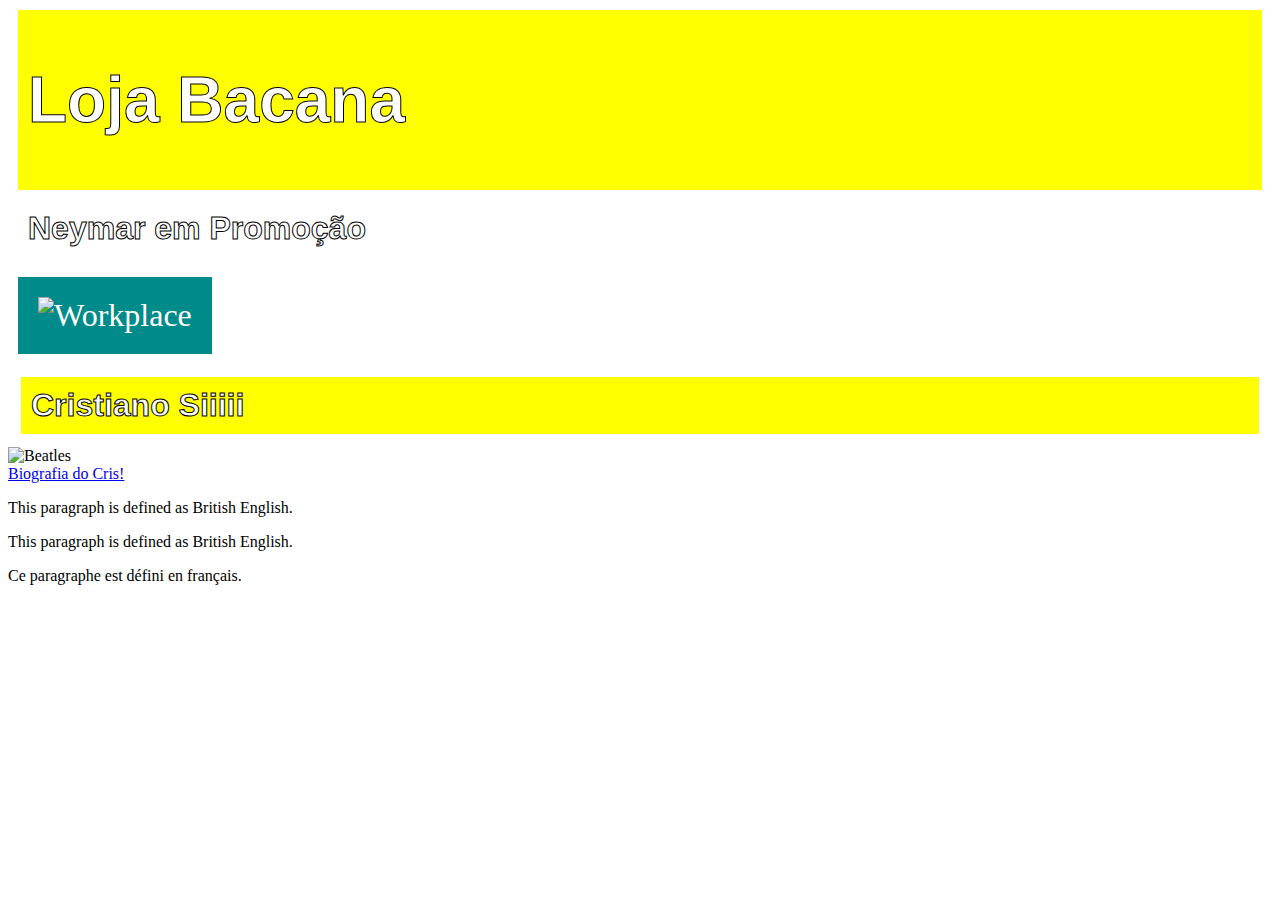
==== index.html @ bb92e883 "Update index.html" ====
<!DOCTYPE html>
<html ang="pt-br">
<head>
	<link rel="stylesheet" href="style.css">

  <meta charset="utf-8">
	<meta name="viewport" content="width=device-width, initial-scale=1">
	<title>Site Bacana</title>
</head>
<body >
<div class="LojaL1">
<h1>Loja Bacana</h1>
</div>

<h2 id="Neymar">Neymar em Promoção</h2>
<img src="FbQ6i5fWAAApsIK.jpg" alt="Workplace" usemap="#workmap" width="400" height="379" class="Ftneymar">

<map name="workmap">
  <area shape="rect" coords="34,44,270,350" alt="Computer" href="https://www.google.com/search?client=opera&q=biografia+do+neymar&sourceid=opera&ie=UTF-8&oe=UTF-8">
</map>

<h1 id="criss" style="border:3px solid white; ">Cristiano Siiiii</h1>
<picture>
  <source srcset="https://static-wp-tor15-prd.torcedores.com/wp-content/uploads/2022/08/cristiano-ronaldo-5-590x393.jpg">
  <source srcset="https://static-wp-tor15-prd.torcedores.com/wp-content/uploads/2022/08/cristiano-ronaldo-5-590x393.jpg">
  <img src="https://static-wp-tor15-prd.torcedores.com/wp-content/uploads/2022/08/cristiano-ronaldo-5-590x393.jpg" alt="Beatles" style="width:auto;">
</picture>
<br>
<a href="https://www.google.com/search?client=opera&q=biografia+cristiano+ronaldo&sourceid=opera&ie=UTF-8&oe=UTF-8" target="_blank">Biografia do Cris!</a>
</div>
	<br>
	<p lang="pt-br">This paragraph is defined as British English.</p>
	<p lang="en-GB">This paragraph is defined as British English.</p>

<p lang="fr">Ce paragraphe est défini en français.</p>

</body>
</html>
---- style.css ----
body {
  background-image: url('https://img.freepik.com/vetores-gratis/vetor-de-fundo-preto-de-texturas-de-onda_53876-60285.jpg?w=2000');
}
.LojaL1	{
background-color: yellow;
color: white;
border: 2px white;
margin: 10px;
padding: 10px;
font-size: 200%;

font-family: Helvetica;
    color: #FFF;
    -webkit-text-stroke-width: 1px;
    -webkit-text-stroke-color: #000;
}
 #Neymar {
background-color: white;
color: white;
border: 2px white;
margin: 10px;
padding: 10px;
font-size: 200%;
  


font-family: Helvetica;
    color: #FFF;
    -webkit-text-stroke-width: 1px;
    -webkit-text-stroke-color: #000;

}
 .Ftneymar {
  background-color: darkcyan;
  color: white;
border: 2px white;
margin: 10px;
padding: 20px;
font-size: 200%;
 }
 #criss {
  background-color: yellow;
  color: white;
border: 2px white;
margin: 10px;
padding: 10px;
font-size: 200%;

}
h1 {
   
   font-family: Helvetica;
    color: #FFF;
    -webkit-text-stroke-width: 1px;
    -webkit-text-stroke-color: #000;
}
 

}
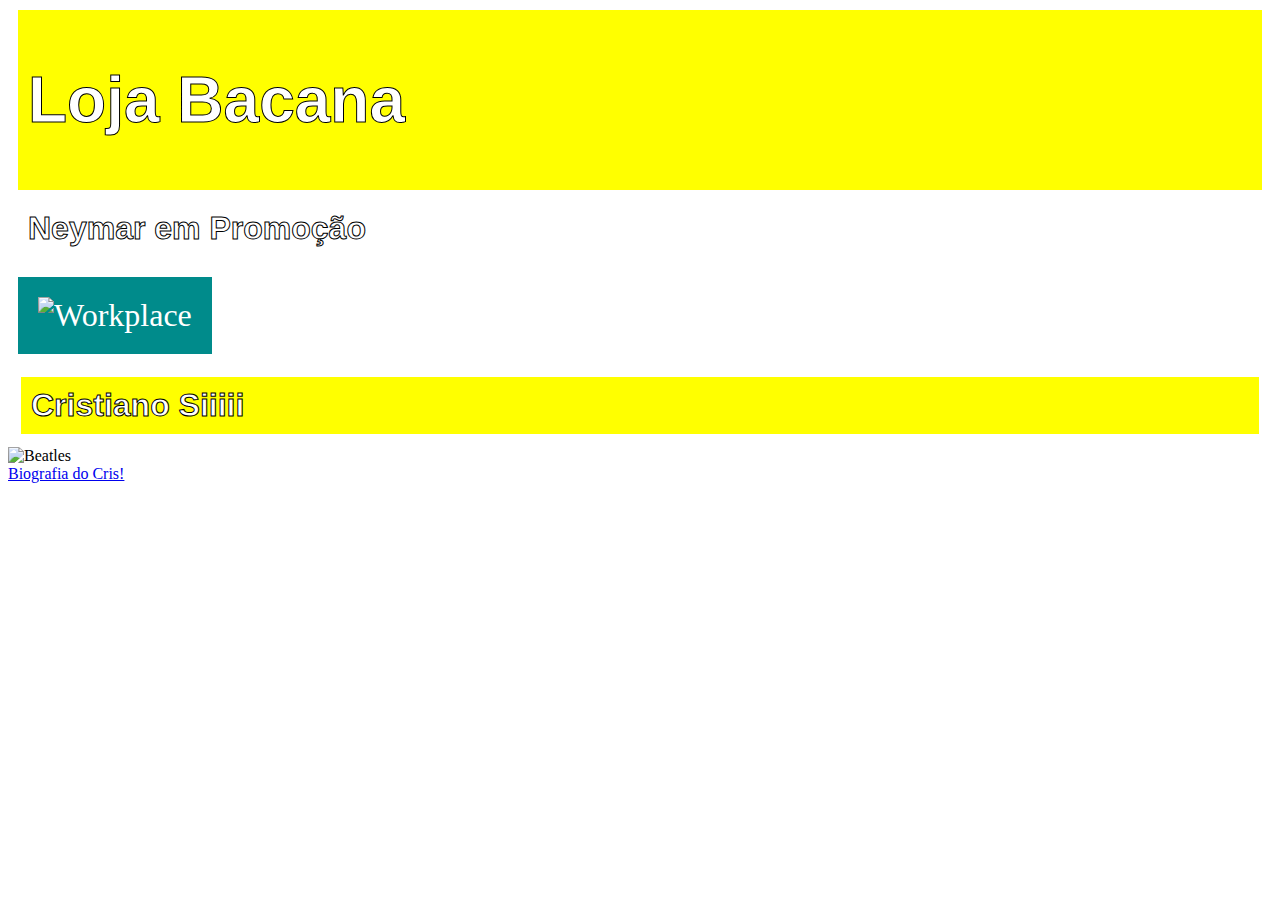
==== commit 830898a9: "Update index.html" ====
--- a/index.html
+++ b/index.html
@@ -21,18 +21,14 @@
 
 <h1 id="criss" style="border:3px solid white; ">Cristiano Siiiii</h1>
 <picture>
-  <source srcset="https://static-wp-tor15-prd.torcedores.com/wp-content/uploads/2022/08/cristiano-ronaldo-5-590x393.jpg">
-  <source srcset="https://static-wp-tor15-prd.torcedores.com/wp-content/uploads/2022/08/cristiano-ronaldo-5-590x393.jpg">
-  <img src="https://static-wp-tor15-prd.torcedores.com/wp-content/uploads/2022/08/cristiano-ronaldo-5-590x393.jpg" alt="Beatles" style="width:auto;">
+  <source srcset="https://static-wp-tor15-prd.torcedores.com/wp-content/uploads/2022/08/cristiano-ronaldo-5-590x393.jpg" media="(min-width: 500px)">
+  <source srcset="https://encrypted-tbn0.gstatic.com/images?q=tbn:ANd9GcQc0OlOBo1-Ppl00qKMmSpibv2dUByQZAAmjA&usqp=CAU" width="250px">
+  <img src="" alt="Beatles" style="width:auto;">
 </picture>
 <br>
 <a href="https://www.google.com/search?client=opera&q=biografia+cristiano+ronaldo&sourceid=opera&ie=UTF-8&oe=UTF-8" target="_blank">Biografia do Cris!</a>
 </div>
-	<br>
-	<p lang="pt-br">This paragraph is defined as British English.</p>
-	<p lang="en-GB">This paragraph is defined as British English.</p>
-
-<p lang="fr">Ce paragraphe est défini en français.</p>
+	
 
 </body>
 </html>
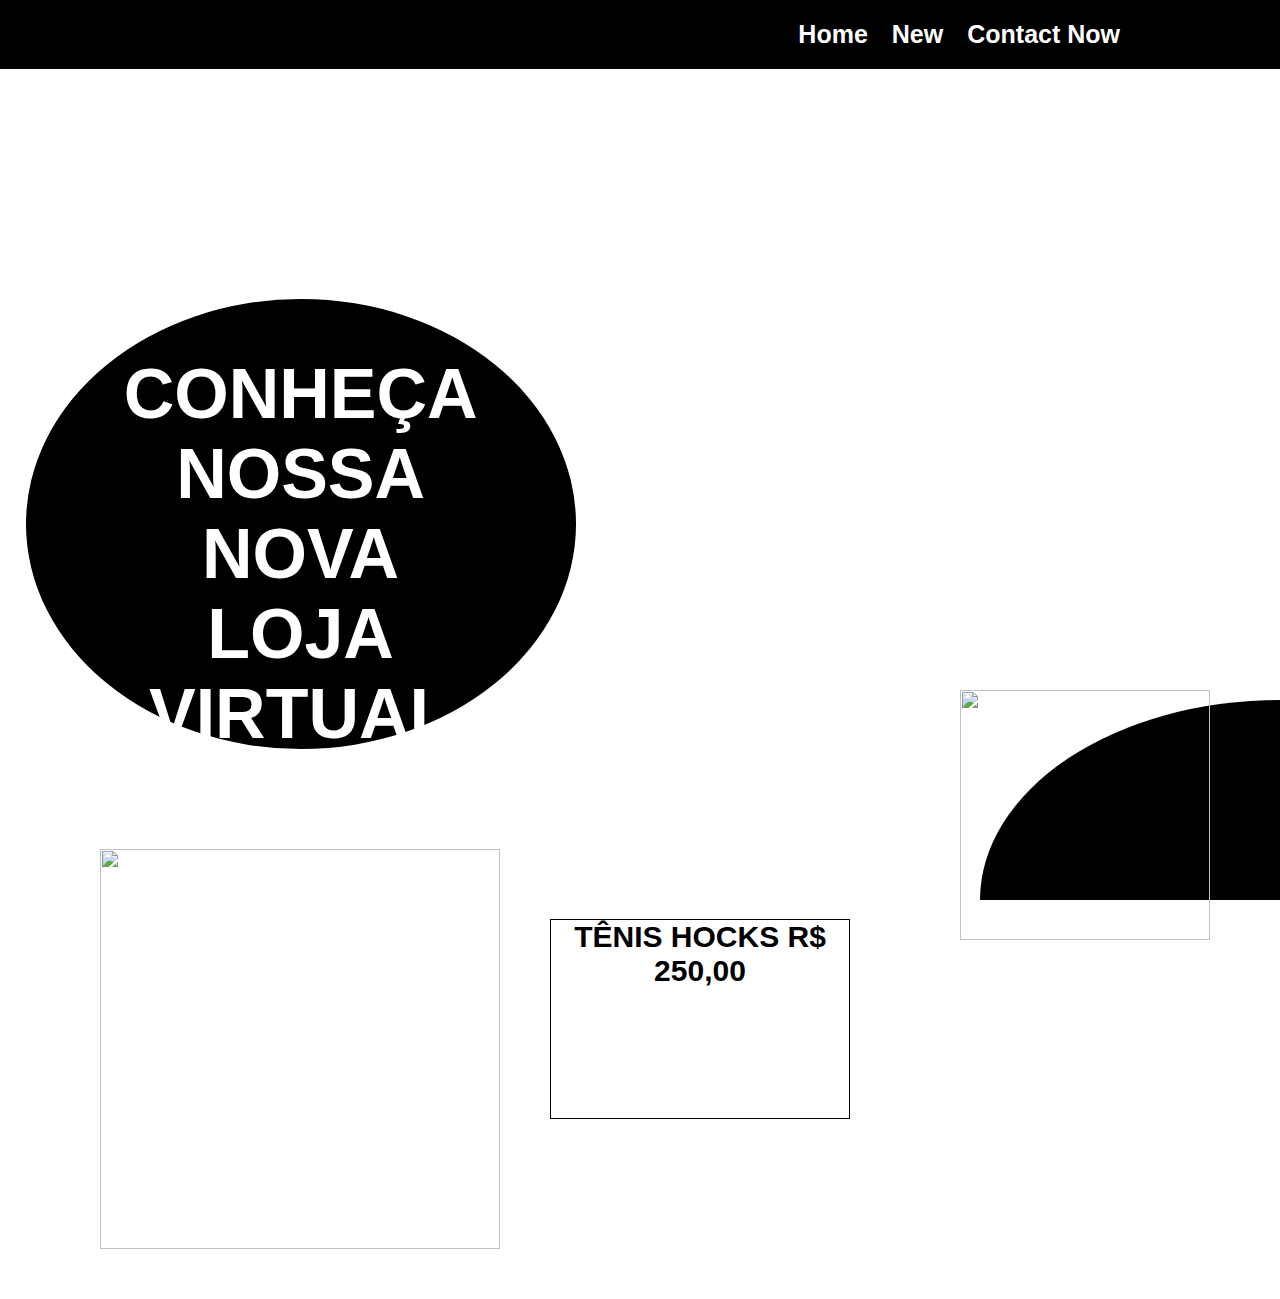
==== commit 139fb6fc: "Add files via upload" ====
--- a/index.html
+++ b/index.html
@@ -1,34 +1,74 @@
-<!DOCTYPE html>
-<html ang="pt-br">
+<html>
 <head>
-	<link rel="stylesheet" href="style.css">
+    <title>Lojinha Bacana</title>
+    <link href="style.css" rel="stylesheet" />
+    <meta nome="viewport" content="widht=device-widht, initial-scale=1.0, maxium-scale=1.0">
+</head>    
+<body class="color-change-2x">
 
-  <meta charset="utf-8">
-	<meta name="viewport" content="width=device-width, initial-scale=1">
-	<title>Site Bacana</title>
-</head>
-<body >
-<div class="LojaL1">
-<h1>Loja Bacana</h1>
+    <header>
+
+    <div class="center">
+<div class="menu">
+<div class="focus-in-expand-fwd">
+    <a href="#">Home</a>
+    <a href="#">New</a>
+    <a href="#">Contact Now</a>
+</div>
+</div><!--menu-->
+
+    </div><!--center-->
+
+</header>
+
+<section class="sobre">
+<div class="extras" class="color-change-2x"></div><!--extras-->
+
+<div class="tenise">
+    <img class="rotate-center" src="img/ous branco.png" width="250px" height="250"/>
+<br>
+    </div><!--tenise-->
+<div class="center">
+  
+   
+    <div class="circ">
+     
+<h1 class="tracking-in-contract-bck">CONHEÇA NOSSA NOVA LOJA VIRTUAL</h1>
+
+</div>
 </div>
 
-<h2 id="Neymar">Neymar em Promoção</h2>
-<img src="FbQ6i5fWAAApsIK.jpg" alt="Workplace" usemap="#workmap" width="400" height="379" class="Ftneymar">
 
-<map name="workmap">
-  <area shape="rect" coords="34,44,270,350" alt="Computer" href="https://www.google.com/search?client=opera&q=biografia+do+neymar&sourceid=opera&ie=UTF-8&oe=UTF-8">
-</map>
+<div class="hocks1">
+    <img class="hocks1" src="https://encrypted-tbn3.gstatic.com/
+    shopping?q=tbn:ANd9GcTQFE7q_1IFyquUKAeTCXwq0wO
+    -2wV1Z7NYnig9VnU-5RgTW4RH9lV4PkCXFTOIcNZRlT4pY
+    p9zHlXP7GrxPtXmf5dzM5accXB8PDXMKDnR4JlpxZOnedd
+    -&usqp=CAE" width="400px" height="400"/>
+    <div class="right">
+        <div class="autoria">
+    <h1>
+    TÊNIS HOCKS 
+    R$ 250,00
 
-<h1 id="criss" style="border:3px solid white; ">Cristiano Siiiii</h1>
-<picture>
-  <source srcset="https://static-wp-tor15-prd.torcedores.com/wp-content/uploads/2022/08/cristiano-ronaldo-5-590x393.jpg" media="(min-width: 500px)">
-  <source srcset="https://encrypted-tbn0.gstatic.com/images?q=tbn:ANd9GcQc0OlOBo1-Ppl00qKMmSpibv2dUByQZAAmjA&usqp=CAU" width="250px">
-  <img src="" alt="Beatles" style="width:auto;">
-</picture>
+    
+    </h1>
+</div><!--hocks1-->
+
+
+
+
+</h1>
+</section>
 <br>
-<a href="https://www.google.com/search?client=opera&q=biografia+cristiano+ronaldo&sourceid=opera&ie=UTF-8&oe=UTF-8" target="_blank">Biografia do Cris!</a>
-</div>
-	
+<br>
+<br>
+<br>
+<aside>
 
-</body>
-</html>
+</div>  <!--autoria--> 
+</div><!--right-->
+
+</aside>
+    </body>
+</html>--- a/style.css
+++ b/style.css
@@ -1,59 +1,350 @@
 body {
-  background-image: url('https://img.freepik.com/vetores-gratis/vetor-de-fundo-preto-de-texturas-de-onda_53876-60285.jpg?w=2000');
-}
-.LojaL1	{
-background-color: yellow;
+
+
+}
+
+.color-change-2x {
+	-webkit-animation: color-change-2x 2s infinite alternate both;
+	        animation: color-change-2x 2s infinite alternate both;
+}
+
+@-webkit-keyframes color-change-2x {
+  0% {
+    background: #19dcea;
+  }
+  100% {
+    background: #b22cff;
+  }
+}
+@keyframes color-change-2x {
+  0% {
+    background: #19dcea;
+  }
+  100% {
+    background: #b22cff;
+  }
+}
+
+ 
+ @-webkit-keyframes tracking-in-contract-bck {
+  0% {
+    letter-spacing: 1em;
+    -webkit-transform: translateZ(400px);
+            transform: translateZ(400px);
+    opacity: 0;
+  }
+  40% {
+    opacity: 0.6;
+  }
+  100% {
+    -webkit-transform: translateZ(0);
+            transform: translateZ(0);
+    opacity: 1;
+  }
+}
+@keyframes tracking-in-contract-bck {
+  0% {
+    letter-spacing: 1em;
+    -webkit-transform: translateZ(400px);
+            transform: translateZ(400px);
+    opacity: 0;
+  }
+  40% {
+    opacity: 0.6;
+  }
+  100% {
+    -webkit-transform: translateZ(0);
+            transform: translateZ(0);
+    opacity: 1;
+  }
+}
+
+ */
+ @-webkit-keyframes scale-up-center {
+  0% {
+    -webkit-transform: scale(0.5);
+            transform: scale(0.5);
+  }
+  100% {
+    -webkit-transform: scale(1);
+            transform: scale(1);
+  }
+}
+@keyframes scale-up-center {
+  0% {
+    -webkit-transform: scale(0.5);
+            transform: scale(0.5);
+  }
+  100% {
+    -webkit-transform: scale(1);
+            transform: scale(1);
+  }
+}
+
+
+
+ @-webkit-keyframes focus-in-expand-fwd {
+  0% {
+    letter-spacing: -0.5em;
+    -webkit-transform: translateZ(-800px);
+            transform: translateZ(-800px);
+    -webkit-filter: blur(12px);
+            filter: blur(12px);
+    opacity: 0;
+  }
+  100% {
+    -webkit-transform: translateZ(0);
+            transform: translateZ(0);
+    -webkit-filter: blur(0);
+            filter: blur(0);
+    opacity: 1;
+  }
+}
+@keyframes focus-in-expand-fwd {
+  0% {
+    letter-spacing: -0.5em;
+    -webkit-transform: translateZ(-800px);
+            transform: translateZ(-800px);
+    -webkit-filter: blur(12px);
+            filter: blur(12px);
+    opacity: 0;
+  }
+  100% {
+    -webkit-transform: translateZ(0);
+            transform: translateZ(0);
+    -webkit-filter: blur(0);
+            filter: blur(0);
+    opacity: 1;
+  }
+}
+
+ 
+ 
+ @-webkit-keyframes rotate-center {
+    0% {
+      -webkit-transform: rotate(0);
+              transform: rotate(0);
+    }
+    100% {
+      -webkit-transform: rotate(360deg);
+              transform: rotate(360deg);
+    }
+  }
+  @keyframes rotate-center {
+    0% {
+      -webkit-transform: rotate(0);
+              transform: rotate(0);
+    }
+    100% {
+      -webkit-transform: rotate(360deg);
+              transform: rotate(360deg);
+    }
+  }
+  
+ @-webkit-keyframes shadow-drop-2-center {
+    0% {
+      -webkit-transform: translateZ(0);
+              transform: translateZ(0);
+      -webkit-box-shadow: 0 0 0 0 rgba(0, 0, 0, 0);
+              box-shadow: 0 0 0 0 rgba(0, 0, 0, 0);
+    }
+    100% {
+      -webkit-transform: translateZ(50px);
+              transform: translateZ(50px);
+      -webkit-box-shadow: 0 0 20px 0px rgba(0, 0, 0, 0.35);
+              box-shadow: 0 0 20px 0px rgba(0, 0, 0, 0.35);
+    }
+  }
+  @keyframes shadow-drop-2-center {
+    0% {
+      -webkit-transform: translateZ(0);
+              transform: translateZ(0);
+      -webkit-box-shadow: 0 0 0 0 rgba(0, 0, 0, 0);
+              box-shadow: 0 0 0 0 rgba(0, 0, 0, 0);
+    }
+    100% {
+      -webkit-transform: translateZ(50px);
+              transform: translateZ(50px);
+      -webkit-box-shadow: 0 0 20px 0px rgba(0, 0, 0, 0.35);
+              box-shadow: 0 0 20px 0px rgba(0, 0, 0, 0.35);
+    }
+  }
+  
+
+
+* {
+    margin: 0;
+    padding: 0;
+    box-sizing: border-box;
+}
+
+    html,body {
+    height: 1005;
+    
+ }
+
+
+.center {
+    display: flex;
+    flex-wrap: wrap;
+    max-width: 1280px;
+    margin: 0 auto;
+    padding: 0 2%;
+}
+
+header {
+    padding: 20px 0;
+    right: 200px;
+   
+    right: 0;
+    left: 0;
+    margin: 0 ;
+background-color: #000000;
+}
+
+
+.menu {
+width: 50%;
+text-align: right;
+margin-left: 500px;
+    
+   
+
+   
+    margin-top: 0;
+ 
+}
+
+.menu a{
+    color: rgb(255, 255, 255);
+    text-decoration: none;
+    font-weight: bold;
+    margin-right: 20px;
+    font-size: 25px;
+    font-family: Verdana, Geneva, Tahoma, sans-serif;
+border: 0px solid rgb(255, 255, 255);
+
+
+    
+
+    
+}
+
+section.sobre {
+    height: calc(100% - 200px);
+    position: relative;
+
+
+
+}
+
+aside.autoria {
+margin-left: 100px;
+
+
+
+
+
+}
+
+.extras {
+    border-radius: 100% 0% 0% 0%;
+    position: fixed;
+    bottom: 0;
+    right: 0;
+    width: 300px;
+    height: 200px;
+background-color: black;
+    -webkit-animation: shadow-drop-2-center 0.4s cubic-bezier(0.250, 0.460, 0.450, 0.940) both;
+    animation: shadow-drop-2-center 0.4s cubic-bezier(0.250, 0.460, 0.450, 0.940) both;
+
+
+}
+.tenise {
+    border-radius: 70% 0% 0% 0%;
+    position: fixed;
+    bottom: 0;
+    right: 10px;
+
+    width: 300px;
+    height: 200px;
+    margin: 10px;
+    
+}
+
+.circ h1 {
+    font-size: 70px;
+margin: 90px;
+margin-top: 55px;
+font-family: 'Gill Sans', 'Gill Sans MT', Calibri, 'Trebuchet MS', sans-serif;
 color: white;
-border: 2px white;
-margin: 10px;
-padding: 10px;
-font-size: 200%;
-
-font-family: Helvetica;
-    color: #FFF;
-    -webkit-text-stroke-width: 1px;
-    -webkit-text-stroke-color: #000;
-}
- #Neymar {
+text-align: center;
+
+
+}
+
+.circ {
+    border-radius: 100%;
+margin-top: 230px;
+width: 550px;
+height: 450px;
+background-color: #000000;
+-webkit-animation: scale-up-center 0.8s cubic-bezier(0.390, 0.575, 0.565, 1.000) both;
+	        animation: scale-up-center 0.8s cubic-bezier(0.390, 0.575, 0.565, 1.000) both;
+}
+
+.anuncios {
+    margin: 100px;
+    bottom: 0;
+    right: 0;
+-webkit-animation: shadow-drop-2-center 0.4s cubic-bezier(0.250, 0.460, 0.450, 0.940) both;
+ animation: shadow-drop-2-center 0.4s cubic-bezier(0.250, 0.460, 0.450, 0.940) both;
+
+}
+
+.hocks1 {
+  margin: 50px;
+ bottom: 0;
+ right: 0;
 background-color: white;
-color: white;
-border: 2px white;
-margin: 10px;
-padding: 10px;
-font-size: 200%;
-  
-
-
-font-family: Helvetica;
-    color: #FFF;
-    -webkit-text-stroke-width: 1px;
-    -webkit-text-stroke-color: #000;
-
-}
- .Ftneymar {
-  background-color: darkcyan;
-  color: white;
-border: 2px white;
-margin: 10px;
-padding: 20px;
-font-size: 200%;
- }
- #criss {
-  background-color: yellow;
-  color: white;
-border: 2px white;
-margin: 10px;
-padding: 10px;
-font-size: 200%;
-
-}
-h1 {
-   
-   font-family: Helvetica;
-    color: #FFF;
-    -webkit-text-stroke-width: 1px;
-    -webkit-text-stroke-color: #000;
-}
- 
-
-}
+ 
+}
+.rotate-center {
+	-webkit-animation: rotate-center 0.6s ease-in-out both;
+	        animation: rotate-center 0.6s ease-in-out both;
+}
+
+.focus-in-expand-fwd {
+	-webkit-animation: focus-in-expand-fwd 1s cubic-bezier(0.250, 0.460, 0.450, 0.940) both;
+	        animation: focus-in-expand-fwd 1s cubic-bezier(0.250, 0.460, 0.450, 0.940) both;
+}
+
+.tracking-in-contract-bck {
+	-webkit-animation: tracking-in-contract-bck 0.3s cubic-bezier(0.215, 0.610, 0.355, 1.000) both;
+	        animation: tracking-in-contract-bck 0.3s cubic-bezier(0.215, 0.610, 0.355, 1.000) both;
+}
+.autoria h1{
+text-align: center;
+color: #000000;
+font-size: 30px;
+font-family: 'Franklin Gothic Medium', 'Arial Narrow', Arial, sans-serif;
+
+}
+
+.right {
+
+  display: flex;
+    flex-wrap: wrap;
+    max-width: 1000px;
+    width: 300px;
+    height: 200px;
+position: absolute;
+top: 850px;
+left: 550px;
+   margin-block-start: 0%;
+   border: 1px;
+border-style: solid;
+}
+
+
+	
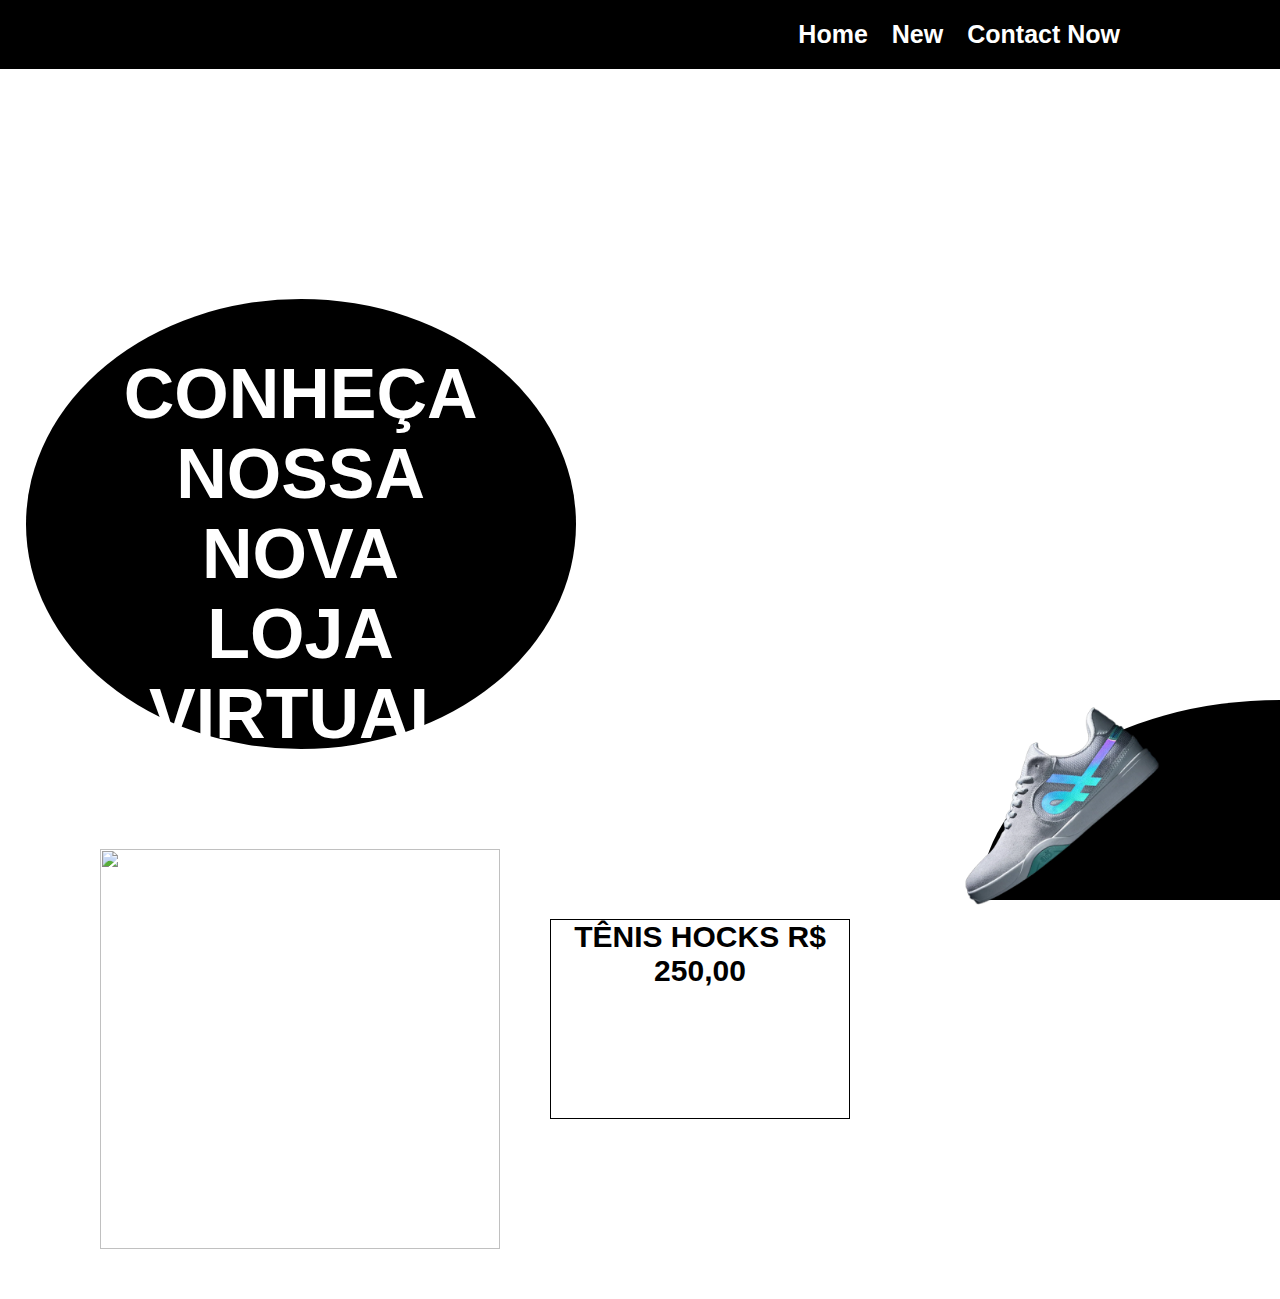
==== commit 03e3bf59: "Update index.html" ====
--- a/index.html
+++ b/index.html
@@ -12,7 +12,7 @@
 <div class="menu">
 <div class="focus-in-expand-fwd">
     <a href="#">Home</a>
-    <a href="#">New</a>
+    <a href="login.html">New</a>
     <a href="#">Contact Now</a>
 </div>
 </div><!--menu-->
@@ -71,4 +71,4 @@
 
 </aside>
     </body>
-</html>+</html>
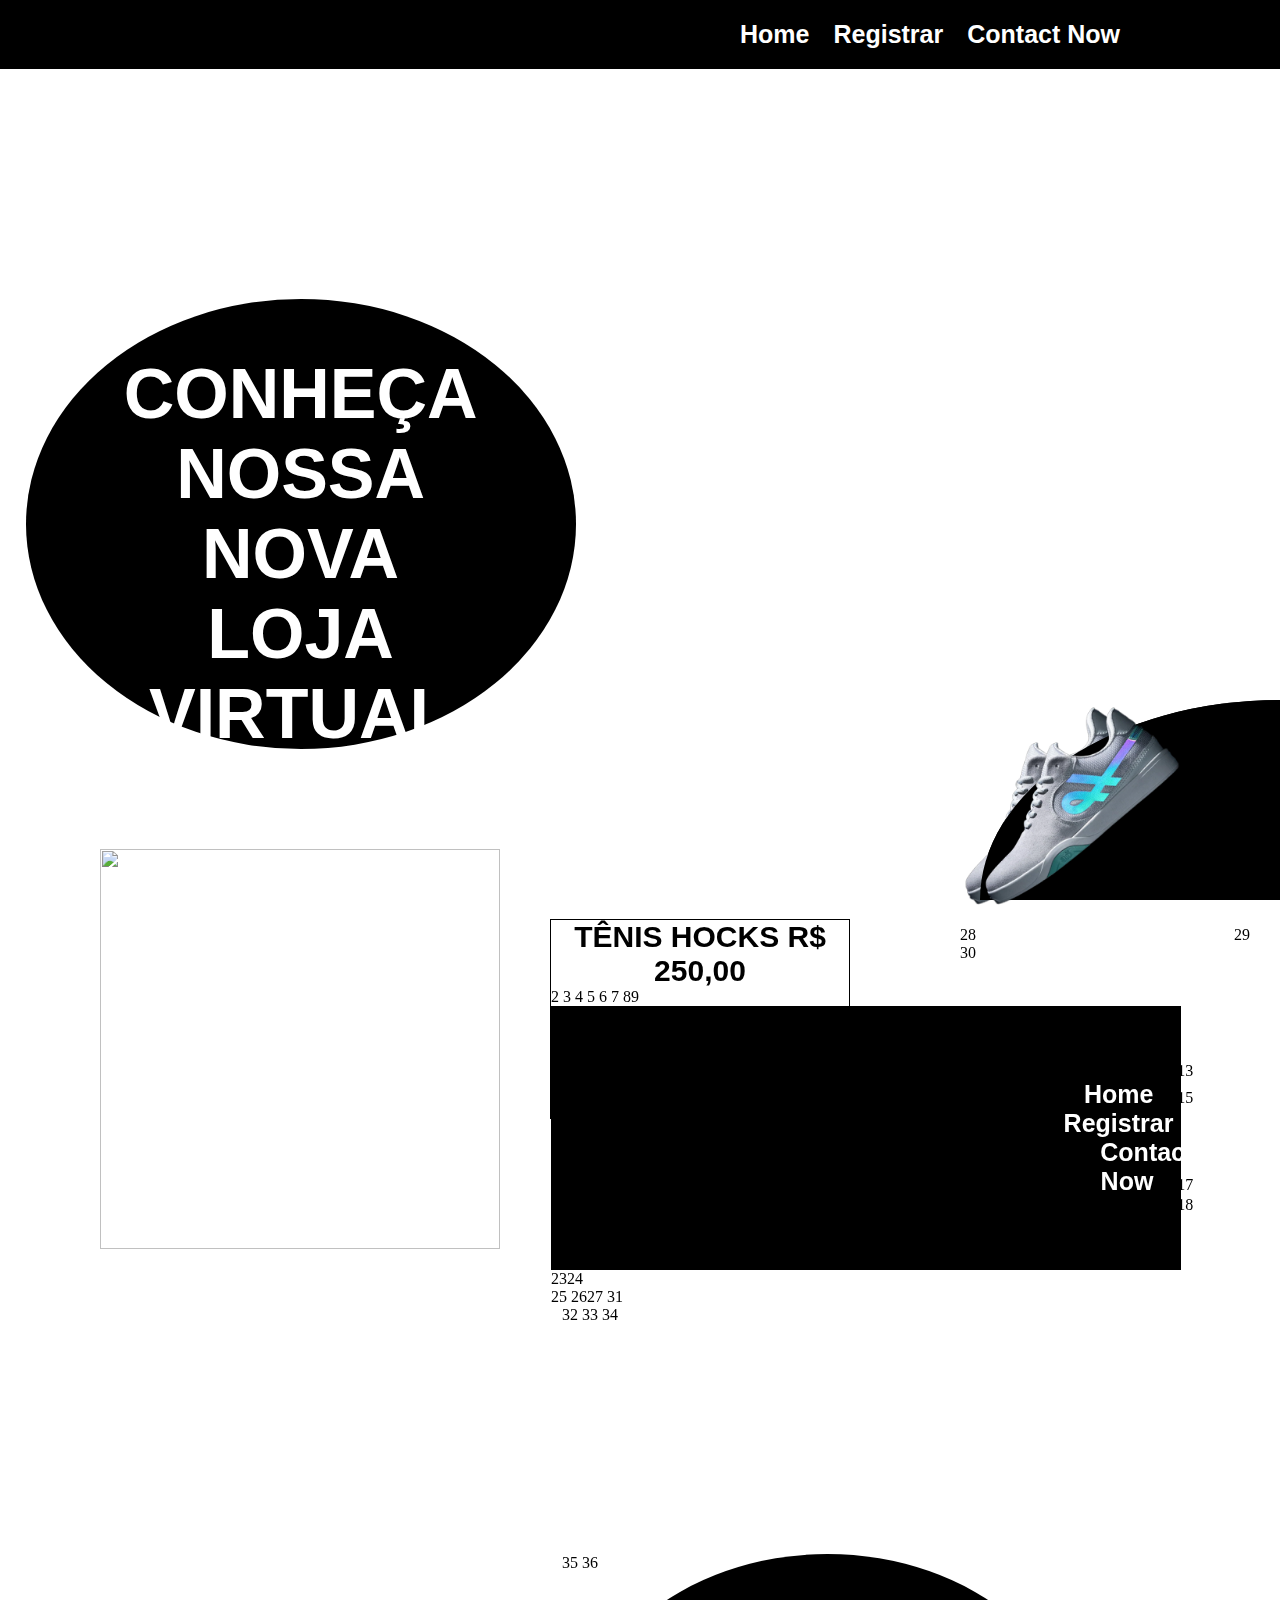
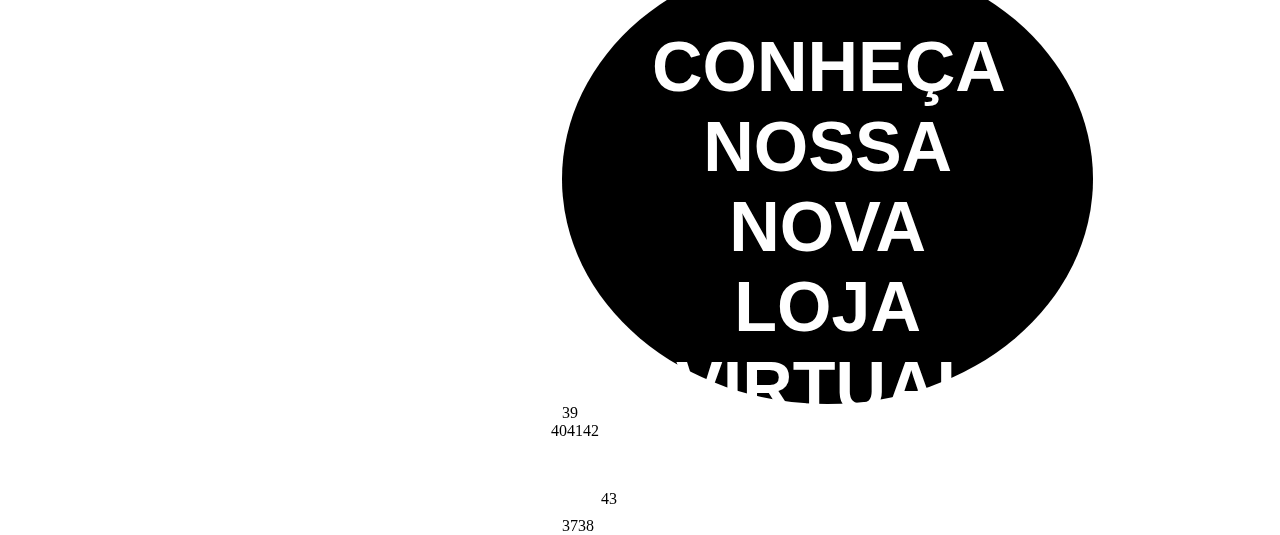
==== commit f97f225c: "Update index.html" ====
--- a/index.html
+++ b/index.html
@@ -11,9 +11,9 @@
     <div class="center">
 <div class="menu">
 <div class="focus-in-expand-fwd">
-    <a href="#">Home</a>
-    <a href="login.html">New</a>
-    <a href="#">Contact Now</a>
+    <a href="login.html">Home</a>
+    <a href="login.html">Registrar</a>
+    <a href="login.html">Contact Now</a>
 </div>
 </div><!--menu-->
 
@@ -54,7 +54,95 @@
     
     </h1>
 </div><!--hocks1-->
-
+<html>
+2
+<head>
+3
+    <title>Lojinha Bacana</title>
+4
+    <link href="style.css" rel="stylesheet" />
+5
+    <meta nome="viewport" content="widht=device-widht, initial-scale=1.0, maxium-scale=1.0">
+6
+</head>    
+7
+<body class="color-change-2x">
+8
+​
+9
+    <header>
+10
+​
+11
+    <div class="center">
+12
+<div class="menu">
+13
+<div class="focus-in-expand-fwd">
+14
+    <a href="login.html">Home</a>
+15
+    <a href="login.html">Registrar</a>
+16
+    <a href="login.html">Contact Now</a>
+17
+</div>
+18
+</div><!--menu-->
+19
+​
+20
+    </div><!--center-->
+21
+​
+22
+</header>
+23
+​
+24
+<section class="sobre">
+25
+<div class="extras" class="color-change-2x"></div><!--extras-->
+26
+​
+27
+<div class="tenise">
+28
+    <img class="rotate-center" src="img/ous branco.png" width="250px" height="250"/>
+29
+<br>
+30
+    </div><!--tenise-->
+31
+<div class="center">
+32
+  
+33
+   
+34
+    <div class="circ">
+35
+     
+36
+<h1 class="tracking-in-contract-bck">CONHEÇA NOSSA NOVA LOJA VIRTUAL</h1>
+37
+​
+38
+</div>
+39
+</div>
+40
+​
+41
+​
+42
+<div class="hocks1">
+43
+    <img class="hocks1" src="https://encrypted-tbn3.gstatic.com/
+44
+    shopping?q=tbn:ANd9GcTQFE7q_1IFyquUKAeTCXwq0wO
+45
+    -2wV1Z7NYnig9VnU-5RgTW4RH9lV4PkCXFTOIcNZRlT4pY
 
 
 
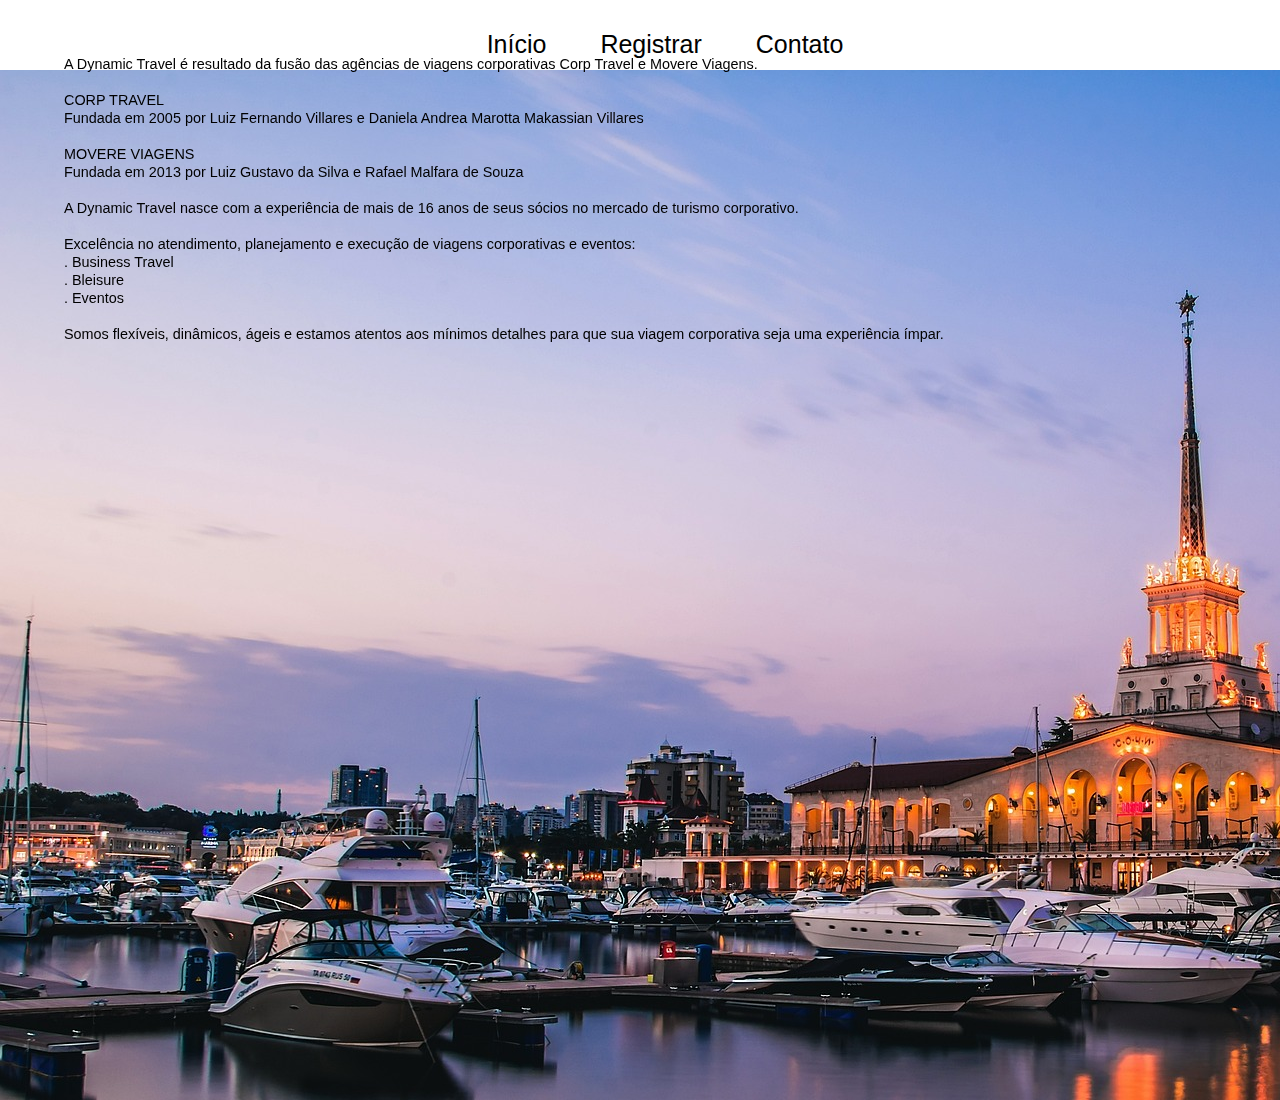
==== commit 473fdfb3: "Add files via upload" ====
--- a/index.html
+++ b/index.html
@@ -1,162 +1,46 @@
-<html>
-<head>
-    <title>Lojinha Bacana</title>
-    <link href="style.css" rel="stylesheet" />
-    <meta nome="viewport" content="widht=device-widht, initial-scale=1.0, maxium-scale=1.0">
-</head>    
-<body class="color-change-2x">
-
-    <header>
-
-    <div class="center">
-<div class="menu">
-<div class="focus-in-expand-fwd">
-    <a href="login.html">Home</a>
-    <a href="login.html">Registrar</a>
-    <a href="login.html">Contact Now</a>
-</div>
-</div><!--menu-->
-
-    </div><!--center-->
-
-</header>
-
-<section class="sobre">
-<div class="extras" class="color-change-2x"></div><!--extras-->
-
-<div class="tenise">
-    <img class="rotate-center" src="img/ous branco.png" width="250px" height="250"/>
-<br>
-    </div><!--tenise-->
-<div class="center">
-  
-   
-    <div class="circ">
-     
-<h1 class="tracking-in-contract-bck">CONHEÇA NOSSA NOVA LOJA VIRTUAL</h1>
-
-</div>
-</div>
-
-
-<div class="hocks1">
-    <img class="hocks1" src="https://encrypted-tbn3.gstatic.com/
-    shopping?q=tbn:ANd9GcTQFE7q_1IFyquUKAeTCXwq0wO
-    -2wV1Z7NYnig9VnU-5RgTW4RH9lV4PkCXFTOIcNZRlT4pY
-    p9zHlXP7GrxPtXmf5dzM5accXB8PDXMKDnR4JlpxZOnedd
-    -&usqp=CAE" width="400px" height="400"/>
-    <div class="right">
-        <div class="autoria">
-    <h1>
-    TÊNIS HOCKS 
-    R$ 250,00
-
-    
-    </h1>
-</div><!--hocks1-->
-<html>
-2
-<head>
-3
-    <title>Lojinha Bacana</title>
-4
-    <link href="style.css" rel="stylesheet" />
-5
-    <meta nome="viewport" content="widht=device-widht, initial-scale=1.0, maxium-scale=1.0">
-6
-</head>    
-7
-<body class="color-change-2x">
-8
-​
-9
-    <header>
-10
-​
-11
-    <div class="center">
-12
-<div class="menu">
-13
-<div class="focus-in-expand-fwd">
-14
-    <a href="login.html">Home</a>
-15
-    <a href="login.html">Registrar</a>
-16
-    <a href="login.html">Contact Now</a>
-17
-</div>
-18
-</div><!--menu-->
-19
-​
-20
-    </div><!--center-->
-21
-​
-22
-</header>
-23
-​
-24
-<section class="sobre">
-25
-<div class="extras" class="color-change-2x"></div><!--extras-->
-26
-​
-27
-<div class="tenise">
-28
-    <img class="rotate-center" src="img/ous branco.png" width="250px" height="250"/>
-29
-<br>
-30
-    </div><!--tenise-->
-31
-<div class="center">
-32
-  
-33
-   
-34
-    <div class="circ">
-35
-     
-36
-<h1 class="tracking-in-contract-bck">CONHEÇA NOSSA NOVA LOJA VIRTUAL</h1>
-37
-​
-38
-</div>
-39
-</div>
-40
-​
-41
-​
-42
-<div class="hocks1">
-43
-    <img class="hocks1" src="https://encrypted-tbn3.gstatic.com/
-44
-    shopping?q=tbn:ANd9GcTQFE7q_1IFyquUKAeTCXwq0wO
-45
-    -2wV1Z7NYnig9VnU-5RgTW4RH9lV4PkCXFTOIcNZRlT4pY
-
-
-
-</h1>
-</section>
-<br>
-<br>
-<br>
-<br>
-<aside>
-
-</div>  <!--autoria--> 
-</div><!--right-->
-
-</aside>
-    </body>
-</html>
+<html lang="pt-br">
+<head>
+    <meta charset="UTF-8">
+    <meta http-equiv="X-UA-Compatible" content="IE=edge">
+    <meta name="viewport" content="width=device-width, initial-scale=1.0">
+    <link rel="stylesheet" href="syle.css">
+    <title>Document</title>
+</head>
+<body>
+    <header>
+
+        <div class="barra">
+        <a href="login.html">Início</a>
+        <a href="login.html">Registrar</a>
+        <a href="login.html">Contato</a>
+        </div>
+    
+    </header>
+    <div class="qm">
+        <p >A Dynamic Travel é resultado da fusão das agências de viagens corporativas Corp Travel e Movere Viagens.</p>
+        <p >&nbsp;</p>
+        <p >CORP TRAVEL</p>
+        <p >Fundada em 2005 por Luiz Fernando Villares e Daniela Andrea Marotta Makassian Villares</p>
+        <p >&nbsp;</p>
+        <p >MOVERE VIAGENS</p>
+        <p >Fundada em 2013 por Luiz Gustavo da Silva e Rafael Malfara de Souza</p>
+        <p >&nbsp;</p>
+        <p >A Dynamic Travel nasce com a experiência de mais de <span id="u4406-15">16 anos</span> de seus sócios no mercado de turismo corporativo.</p>
+        <p >&nbsp;</p>
+        <p >Excelência no atendimento, planejamento e execução de viagens corporativas e eventos:</p>
+        <p >. Business Travel</p>
+        <p >. Bleisure</p>
+        <p >. Eventos</p>
+        <p >&nbsp;</p>
+        <p >Somos flexíveis, dinâmicos, ágeis e estamos atentos aos mínimos detalhes para que sua viagem corporativa seja uma experiência ímpar.</p>
+        </div>
+
+
+
+
+
+
+
+
+</body>
+</html>--- a/syle.css
+++ b/syle.css
@@ -0,0 +1,52 @@
+body {
+    
+}
+*{
+    margin: 0;
+    padding: 0;
+    box-sizing: border-box;
+    text-decoration: none;
+    list-style: none;
+
+}
+
+.barra {
+    background-color: rgb(255, 255, 255);
+    position: fixed;
+    top: 0;
+    left: 0;
+    right: 0;
+    height: 40px;
+    margin-top: 30px;
+text-align: center;
+  }
+  .barra a {
+font-family: 'Open-sans', sans-serif;
+text-decoration: none;
+list-style: none;
+color: black;
+font-size: 25px;
+margin-top: 10px;
+margin-left: 50px;
+gap: 3rem;
+  }
+  .im1 {
+      margin-left: 0px;
+      margin-top: 40px;
+  }
+.qm {
+   background-image: url(img1.jpg);
+   width: 2150px;
+   height: 1040px;
+background-repeat: no-repeat;
+margin-top: 60px;
+margin-right: 0%;
+max-width: 100%;
+}
+
+  p{
+    font-family: Impact, Haettenschweiler, 'Arial Narrow Bold', sans-serif;
+    color: rgb(0, 0, 0);
+  
+  transform: scale(0.9) translateY(-5px)
+  }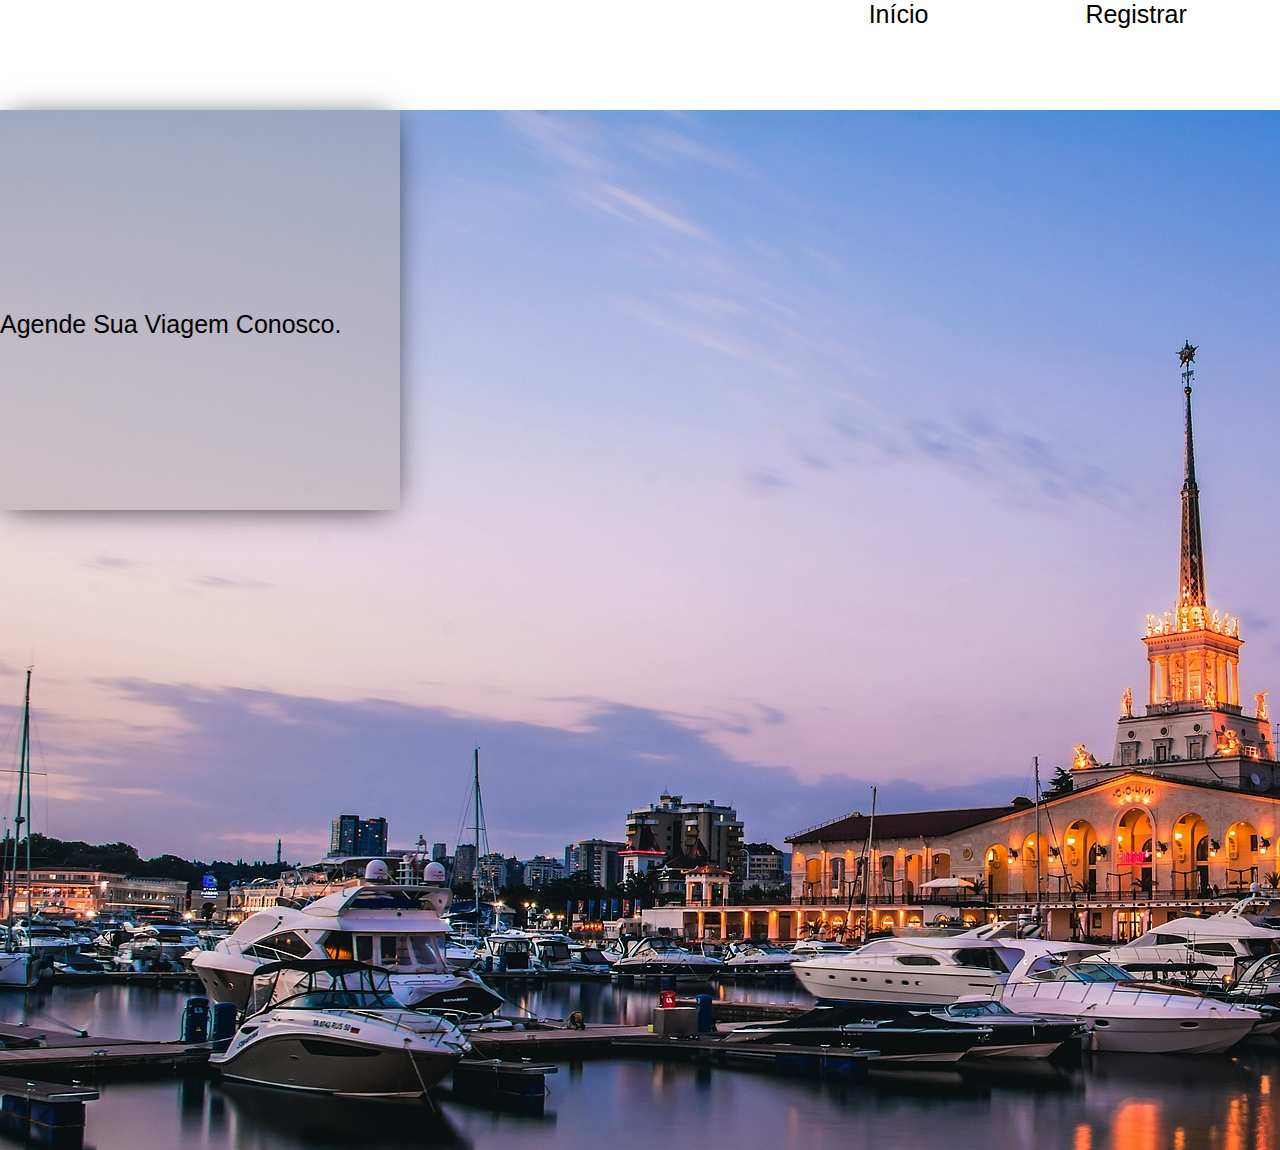
==== commit 63f93f89: "Add files via upload" ====
--- a/index.html
+++ b/index.html
@@ -10,31 +10,21 @@
     <header>
 
         <div class="barra">
+            <div class="barrra">
         <a href="login.html">Início</a>
         <a href="login.html">Registrar</a>
         <a href="login.html">Contato</a>
         </div>
-    
+    </div>
     </header>
     <div class="qm">
-        <p >A Dynamic Travel é resultado da fusão das agências de viagens corporativas Corp Travel e Movere Viagens.</p>
-        <p >&nbsp;</p>
-        <p >CORP TRAVEL</p>
-        <p >Fundada em 2005 por Luiz Fernando Villares e Daniela Andrea Marotta Makassian Villares</p>
-        <p >&nbsp;</p>
-        <p >MOVERE VIAGENS</p>
-        <p >Fundada em 2013 por Luiz Gustavo da Silva e Rafael Malfara de Souza</p>
-        <p >&nbsp;</p>
-        <p >A Dynamic Travel nasce com a experiência de mais de <span id="u4406-15">16 anos</span> de seus sócios no mercado de turismo corporativo.</p>
-        <p >&nbsp;</p>
-        <p >Excelência no atendimento, planejamento e execução de viagens corporativas e eventos:</p>
-        <p >. Business Travel</p>
-        <p >. Bleisure</p>
-        <p >. Eventos</p>
-        <p >&nbsp;</p>
-        <p >Somos flexíveis, dinâmicos, ágeis e estamos atentos aos mínimos detalhes para que sua viagem corporativa seja uma experiência ímpar.</p>
+        <div class="bor">
+        <div class="bord">
+            <li><a >Agende Sua Viagem Conosco.</a></li>
         </div>
-
+       </div>
+        
+</div>
 
 
 
--- a/syle.css
+++ b/syle.css
@@ -1,5 +1,12 @@
+
+@media screen and (max-width: 2150px) {
+  
+
 body {
-    
+   
+}
+a{
+  color: black;
 }
 *{
     margin: 0;
@@ -7,9 +14,17 @@
     box-sizing: border-box;
     text-decoration: none;
     list-style: none;
+ 
+}
+header {
+  margin: 0;
+  padding: 0;
+  box-sizing: border-box;
+  text-decoration: none;
+  list-style: none;
+  height: 40px;
 
 }
-
 .barra {
     background-color: rgb(255, 255, 255);
     position: fixed;
@@ -17,18 +32,24 @@
     left: 0;
     right: 0;
     height: 40px;
-    margin-top: 30px;
+    margin-top: 0px;
 text-align: center;
-  }
-  .barra a {
 font-family: 'Open-sans', sans-serif;
 text-decoration: none;
 list-style: none;
 color: black;
 font-size: 25px;
-margin-top: 10px;
-margin-left: 50px;
 gap: 3rem;
+background-color: white;
+height: 55px;
+width: 2150px;
+
+  }
+  .barra a {
+    margin-left: 150px;
+font-family: 'Open-sans', sans-serif;
+text-decoration: none;
+list-style: none;
   }
   .im1 {
       margin-left: 0px;
@@ -42,11 +63,26 @@
 margin-top: 60px;
 margin-right: 0%;
 max-width: 100%;
+margin-top: 70px;
+
+
 }
 
-  p{
+  .bord a {
     font-family: Impact, Haettenschweiler, 'Arial Narrow Bold', sans-serif;
     color: rgb(0, 0, 0);
-  
-  transform: scale(0.9) translateY(-5px)
-  }+  font-size: 25px;
+position: absolute;
+margin-top: 200px;
+  }
+  .bord {
+    background-color: rgb(176, 168, 168, 0.5);
+    width: 400px;
+    height: 400px;
+    box-shadow: -1px 3px 32px -9px rgba(0,0,0,1);
+-webkit-box-shadow: -1px 3px 32px -9px rgba(0,0,0,1);
+-moz-box-shadow: -1px 3px 32px -9px rgba(0,0,0,1); 
+
+  }
+}opacity: 100%;
+  transform: scale(0.9) translateY(-5px);